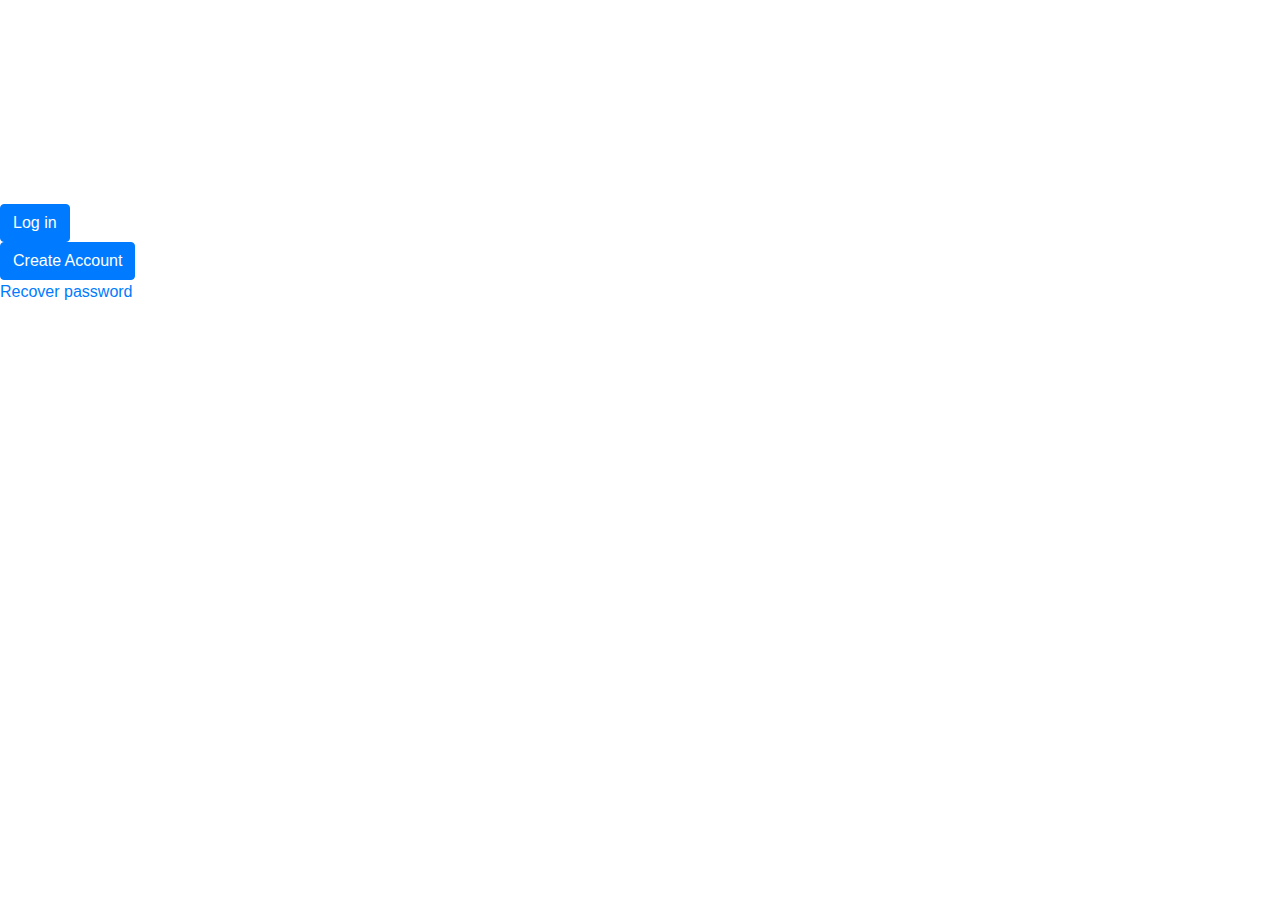
==== index.html @ 7409d791 "entrega" ====
<!DOCTYPE html>
<html lang="en">
<head>
  <meta charset="utf-8">
  <meta name="viewport" content="width=device-width, initial-scale=1.0">
  <title></title>
  <link rel="shortcut icon" href="assets/images/...">
  <link href="css/bootstrap.min.css" rel="stylesheet" type="text/css">
  <link href="css/bootstrap.css" rel="stylesheet" type="text/css">
  <link rel="stylesheet" type="text/css" href="css/font-awesome.css">
  <link href="css/main.css" rel="stylesheet" type="text/css">
  <script type="text/javascript" src="https://cdnjs.cloudflare.com/ajax/libs/superagent/3.8.2/superagent.min.js"></script>
</head>
<body>
  <section id="splash">
    <img src="" alt="">
  </section>
  <main>
    <section>
      <button type="button" class="btn btn-primary" data-toggle="modal" data-target="#log-in">
         Log in
      </button>
      <!-- Modal -->
      <div class="modal fade" id="log-in" tabindex="-1" role="dialog" aria-labelledby="exampleModalCenterTitle" aria-hidden="true">
        <div class="modal-dialog modal-dialog-centered" role="document">
          <div class="modal-content">
            <div class="modal-header">
              <h5 class="modal-title" id="exampleModalLongTitle">Modal title</h5>
              <button type="button" class="close" data-dismiss="modal" aria-label="Close">
                <span aria-hidden="true">&times;</span>
              </button>
            </div>
            <div class="modal-body">
              ...
            </div>
            <div class="modal-footer">
              <button type="button" class="btn btn-secondary" data-dismiss="modal">Close</button>
              <button type="button" class="btn btn-primary">Save changes</button>
            </div>
          </div>
        </div>
      </div>
    </section>

      <section>
        <button type="button" class="btn btn-primary" data-toggle="modal" data-target="#create-account">
           Create Account
        </button>

        <!-- Modal -->
        <div class="modal fade" id="create-account" tabindex="-1" role="dialog" aria-labelledby="exampleModalCenterTitle" aria-hidden="true">
          <div class="modal-dialog modal-dialog-centered" role="document">
            <div class="modal-content">
              <div class="modal-header">
                <h5 class="modal-title" id="exampleModalLongTitle">Modal title</h5>
                <button type="button" class="close" data-dismiss="modal" aria-label="Close">
                  <span aria-hidden="true">&times;</span>
                </button>
              </div>
              <div class="modal-body">
                ...
              </div>
              <div class="modal-footer">
                <button type="button" class="btn btn-secondary" data-dismiss="modal">Close</button>
                <button type="button" class="btn btn-primary">Save changes</button>
              </div>
            </div>
          </div>
        </div>
        <!--/Modal-->
      </section>

      <section>
        <a href="" data-toggle="modal" data-target="#recover-password">Recover password</a>
        <div class="modal fade" id="recover-password" tabindex="-1" role="dialog" aria-labelledby="exampleModalCenterTitle" aria-hidden="true">
          <div class="modal-dialog modal-dialog-centered" role="document">
            <div class="modal-content">
              <div class="modal-header">
                <h5 class="modal-title" id="exampleModalLongTitle">Modal title</h5>
                <button type="button" class="close" data-dismiss="modal" aria-label="Close">
                  <span aria-hidden="true">&times;</span>
                </button>
              </div>
              <div class="modal-body">
                ...
              </div>
              <div class="modal-footer">
                <button type="button" class="btn btn-secondary" data-dismiss="modal">Close</button>
                <button type="button" class="btn btn-primary">Save changes</button>
              </div>
            </div>
          </div>
        </div>
      </section>

  </main>
  <!--SCRIPTS-->
  <script src="js/jquery.js"></script>
  <script src="js/jquery.min.js"></script>
  <script src="js/bootstrap.min.js"></script>
  <script src="https://www.gstatic.com/firebasejs/4.8.2/firebase.js"></script>
  <script src="js/app.js"></script>
</body>
</html>
---- css/main.css ----
@font-face {
    font-family: '******';
    src: url('assets/fonts/******/******.eot');
    src: local('******'), url('../assets/fonts/******/******-Medium.woff') format('woff'), url('../assets/fonts/******/******-Medium.ttf') format('truetype'), url('../assets/fonts/******/******-Medium.svg') format('svg');
    font-weight: normal;
    font-style: normal;
}

@font-face {
    font-family: '******';
    src: url('assets/fonts/******/******.eot');
    src: local('******'), url('../assets/******/fonts/******.woff') format('woff'), url('../assets/fonts/******/******.ttf') format('truetype'), url('../assets/fonts/******/******.svg') format('svg');
    font-weight: normal;
    font-style: normal;
}


/*PALLETE
#1b181f dark blue
#536690 Light blue
#770b1a Red
#ffa500 yellow
*/


/* GENERAL */

* {
    box-sizing: border-box;
    margin: 0;
    padding: 0;
}

html,
body {
    background-color: #******;
    height: 100vh;
    margin: 0;
    padding: 0;
    overflow-x: hidden;
    /*overflow-y: hidden;*/
    width: 100vw;
}




h1,
h2,
h3,
h4,
h5,
h6,
label {
    font-family: ;
    font-weight: ;
}

.row {
    height: auto;
    margin: 0;
    padding: 0;
}

.container-fluid {
    width: 100vw;
    margin: 0 auto;
    padding: 0;
    overflow: hidden;
}


.footer-logo{

  height: 100px;
  margin: 0 auto;
}

/* HELPERS */

.m-0 {
    margin: 0px;
}

.mt-0 {
    margin-top: 0px;
}

.mb-0 {
    margin-bottom: 0px;
}

.ml-0 {
    margin-left: 0px;
}

.mr-0 {
    margin-right: 0px;
}

.m-20 {
    margin: 20px;
}

.mt-20 {
    margin-top: 20px;
}

.mb-20 {
    margin-bottom: 20px;
}

.ml-20 {
    margin-left: 20px;
}

.mr-20 {
    margin-right: 20px;
}

.m-40 {
    margin: 40px;
}

.mt-40 {
    margin-top: 40px;
}

.mb-40 {
    margin-bottom: 40px;
}

.ml-40 {
    margin-left: 40px;
}

.mr-40 {
    margin-right: 40px;
}

.pt-10 {
    padding-top: 10px;
}

.bkg-darkblue {
    background-color: #1b181f;
}

.bkg-lightblue {
    background-color: #536690;
}

.bkg-red {
    background-color: #770b1a;
}

.bkg-yellow {
    background-color: #ffa500;
}

.bkg-black{
    background-color: #000;
}

.bkg-white {
    background-color: #fff;
}

.text-darkblue {
    color: #1b181f;
}

.text-lightblue {
    color: #536690;
}

.text-red {
    color: #770b1a;
}

.text-yellow {
    color: #ffa500;
}

.text-black{
    color: #000;
}

.text-white {
    color: #fff;
}

.bolder {
    font-weight: 700;
}

.fake-hr {
    border-bottom: 2px solid rgba(224, 224, 224, 1);
}


/* BUTTONS */

.btn-theme-1 {
    background-color: #770b1a;
    border: #770b1a;
    color: #fff;
}

.btn-theme-1:hover,
.btn-theme-1:focus {
    background-color: ******;
    border: ******;
    color: ******;
    font-weight: ******;
}

.btn-theme-2 {
    background-color: ******;
    border: ******;
    color: ******;
}

.btn-theme-2:hover,
.btn-theme-2:focus {
    background-color: ******;
    border: ******;
    color: ******;
    font-weight: ******;
}

.btn-theme-3 {
    background-color: ******;
    border: ******;
    color: ******;
}

.btn-theme-3:hover,
.btn-theme-3:focus {
    background-color: ******;
    border: ******;
    color: ******;
    font-weight: ******;
}

.pointer {
    cursor:pointer;
}

#genres-btn {
  font-family: 700;
  text-transform: uppercase;
  color:#C77826;
  background-image: url(assets/images/ticket.png);
}

.button-gnr{
  font-family: 700;
  font-size:2.2rem;
  width:400px;
  height: 200px;
  text-transform: uppercase;
  text-align: left;
  color:#C77826;
  background-image: url(../assets/images/ticket.png);
  background-size: cover;
  background-repeat: no-repeat;
  padding-left: 30px;
  display: inline-flex;
  margin: 20px;
}
/* MODALS */

.modal {
    width: 80vw;
    margin: auto;
    padding: 5vh auto auto auto;
    padding-bottom: 20px;
}

.modal-overlay {
    background-color: #******;
}

.modal-close {
    background-color: #******;
    color: #******;
    margin-right: 20px;
    margin-bottom: 20px;
}

.modal-close:hover {
    background-color: #******;
    color: #******;
    margin-right: 20px;
    margin-bottom: 20px;
}

.title{
  display: inline-grid;
  margin: 30px;
}
/*INPUTS*/

input:not([type]):focus:not([readonly]),
input[type=text]:not(.browser-default):focus:not([readonly]),
input[type=password]:not(.browser-default):focus:not([readonly]),
input[type=email]:not(.browser-default):focus:not([readonly]),
input[type=url]:not(.browser-default):focus:not([readonly]),
input[type=time]:not(.browser-default):focus:not([readonly]),
input[type=date]:not(.browser-default):focus:not([readonly]),
input[type=datetime]:not(.browser-default):focus:not([readonly]),
input[type=datetime-local]:not(.browser-default):focus:not([readonly]),
input[type=tel]:not(.browser-default):focus:not([readonly]),
input[type=number]:not(.browser-default):focus:not([readonly]),
input[type=search]:not(.browser-default):focus:not([readonly]),
textarea.materialize-textarea:focus:not([readonly]) {
    border-bottom: 1px solid #******;
    -webkit-box-shadow: 0 1px 0 0 #******;
    box-shadow: 0 1px 0 0 #******;
}

input:not([type]):focus:not([readonly])+label,
input[type=text]:not(.browser-default):focus:not([readonly])+label,
input[type=password]:not(.browser-default):focus:not([readonly])+label,
input[type=email]:not(.browser-default):focus:not([readonly])+label,
input[type=url]:not(.browser-default):focus:not([readonly])+label,
input[type=time]:not(.browser-default):focus:not([readonly])+label,
input[type=date]:not(.browser-default):focus:not([readonly])+label,
input[type=datetime]:not(.browser-default):focus:not([readonly])+label,
input[type=datetime-local]:not(.browser-default):focus:not([readonly])+label,
input[type=tel]:not(.browser-default):focus:not([readonly])+label,
input[type=number]:not(.browser-default):focus:not([readonly])+label,
input[type=search]:not(.browser-default):focus:not([readonly])+label,
textarea.materialize-textarea:focus:not([readonly])+label {
    color: #******;
}

input[type=file] {
    width: 250px;
    background-color: #******;
    padding: 5px;
    border-radius: 2px;
    box-shadow: 1px 1px 4px 1px rgba(0, 0, 0, 0.5);
}

.input-field label {
    -webkit-transform-origin: 0% 50%;
    transform-origin: 0% 50%;
    text-align: initial;
    -webkit-transform: translateY(-10px);
    transform: translateY(-10px);
    pointer-events: none;
}

.input-field label:not(.label-icon).active {
    -webkit-transform: translateY(-36px) scale(0.8);
    transform: translateY(-36px) scale(0.8);
    -webkit-transform-origin: 0 0;
    transform-origin: 0 0;
}

[type="checkbox"]:checked {
    color: #******;
    border-right: 2px solid #******;
    border-bottom: 2px solid #******;
}

[type="checkbox"]:checked+i {
    color: #******;
}

.select-wrapper input.select-dropdown {
    background-color: #******;
    color: #******;
    font-weight: bolder;
    padding-left: 1rem;
}

.select-dropdown:active {
    background-color: #******;
    color: #******;
    font-weight: bolder;
    padding-left: 1rem;
}

#splash {
    width: 40vw;
    height: auto;
    padding-top: 20vh;
    margin-left: 20vw;
}

nav i {
    font-size: 48px;
}

.nav-logo img {
    height: 50px;
    padding: 5px;
}

.side-nav li a {
    color: #******;
}

.side-nav li>a>i,
.side-nav li>a>[class^='mdi-'],
.side-nav li>a li>a>[class*='mdi-'] {
    float: left;
    height: 48px;
    line-height: 48px;
    margin: 0 32px 0 0;
    width: 24px;
    color: #******;
}

.side-nav li:hover {
    background-color: #******;
    color: #******;
}


/*INDEX*/


/*GENRES*/
.genre{
  display: inline-flex;
  /*float: left;*/
  margin: 10px 20px;
}


/*MOVIES BY GENRE*/



/*MOVIE*/



/*SOUNDTRACK LIST*/


/*MEDIA QUERIES*/


/*USER PROFILE*/


/*LOGOUT*/
#logout-logo{
  width: 80vw;
  margin: 40px auto 20px auto;
}


/*@media only screen and (min-width:480px)*/


/*@media only screen and (min-width:601px)*/


/*@media only screen and (min-width:920px)*/


/*@media only screen and (min-width:1200px)*/
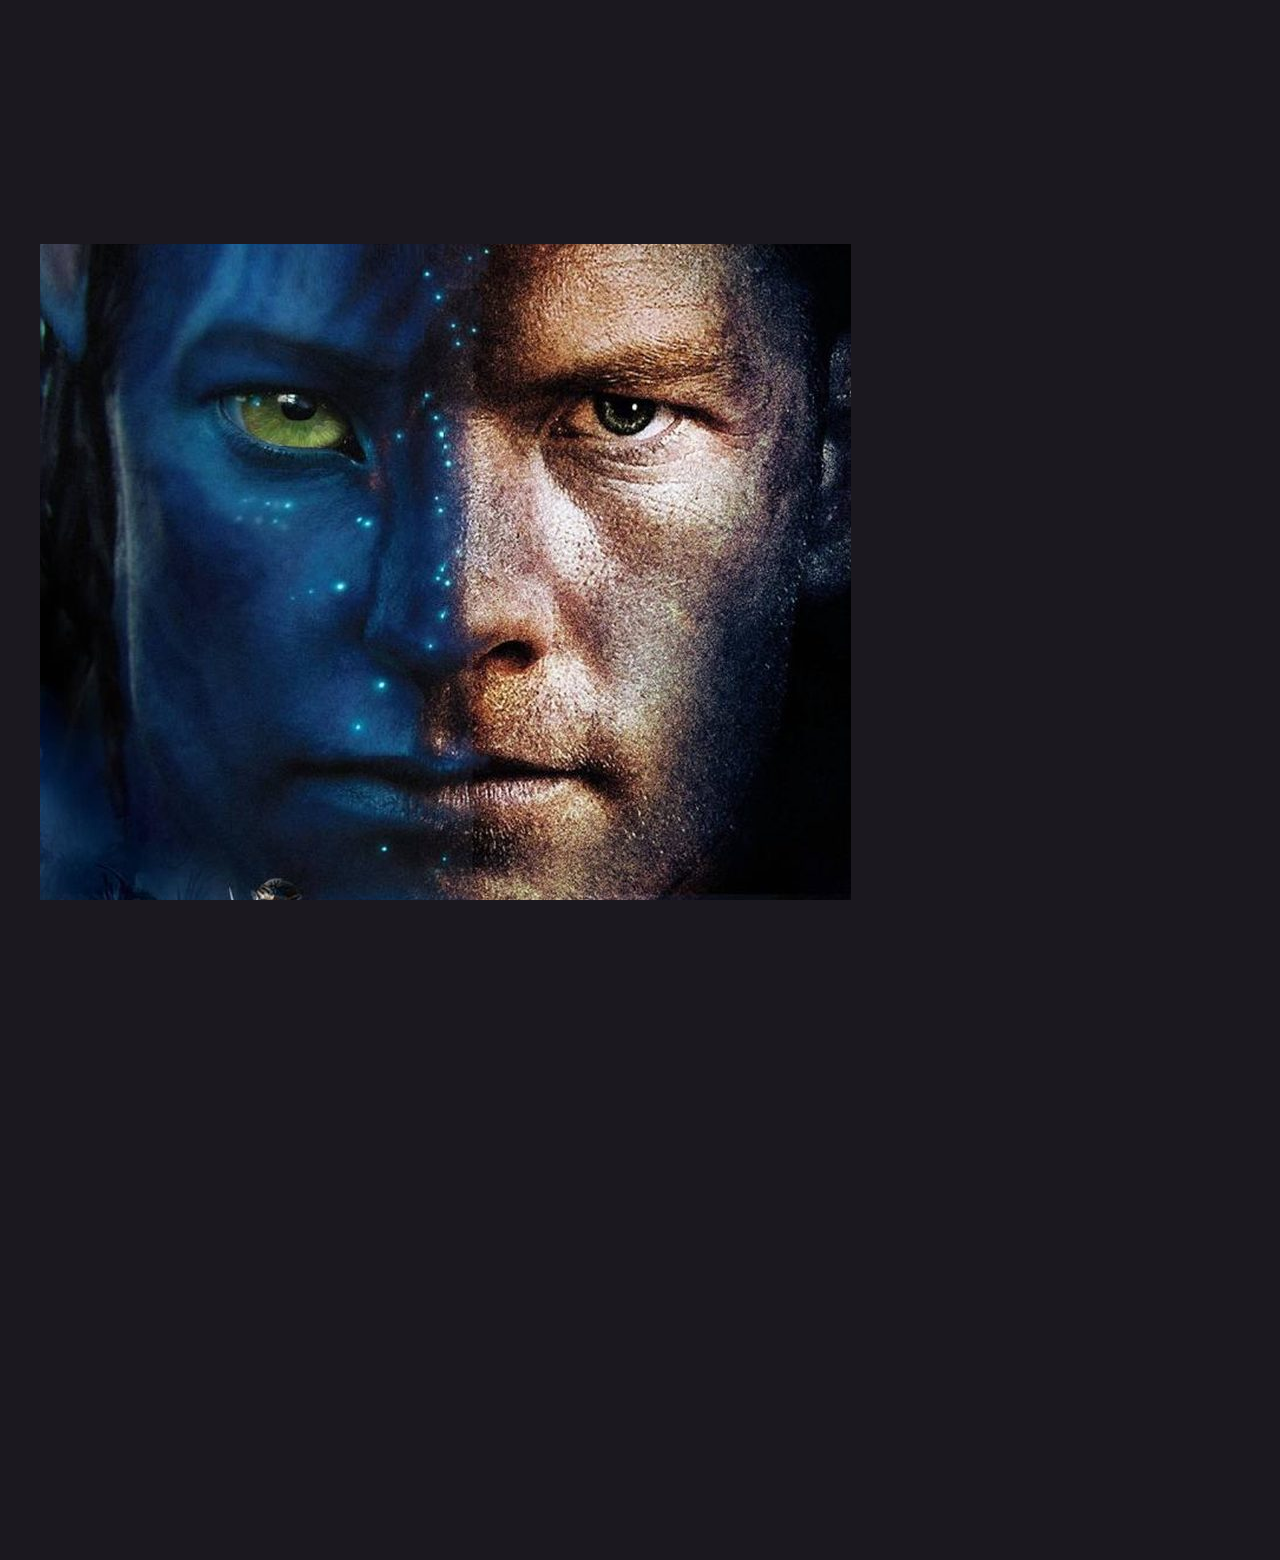
==== commit e3b38865: "cambios" ====
--- a/index.html
+++ b/index.html
@@ -16,84 +16,103 @@
     <img src="" alt="">
   </section>
   <main>
-    <section>
-      <button type="button" class="btn btn-primary" data-toggle="modal" data-target="#log-in">
-         Log in
-      </button>
-      <!-- Modal -->
-      <div class="modal fade" id="log-in" tabindex="-1" role="dialog" aria-labelledby="exampleModalCenterTitle" aria-hidden="true">
-        <div class="modal-dialog modal-dialog-centered" role="document">
-          <div class="modal-content">
-            <div class="modal-header">
-              <h5 class="modal-title" id="exampleModalLongTitle">Modal title</h5>
-              <button type="button" class="close" data-dismiss="modal" aria-label="Close">
-                <span aria-hidden="true">&times;</span>
-              </button>
-            </div>
-            <div class="modal-body">
-              ...
-            </div>
-            <div class="modal-footer">
-              <button type="button" class="btn btn-secondary" data-dismiss="modal">Close</button>
-              <button type="button" class="btn btn-primary">Save changes</button>
-            </div>
-          </div>
+    <div id="carouselExampleSlidesOnly" class="carousel slide m-40 " data-ride="carousel">
+      <div class="carousel-inner" role="listbox">
+        <div class="carousel-item active">
+          <img class="d-block img-fluid" src="assets/images/avatar.jpg" alt="First slide">
+        </div>
+        <div class="carousel-item">
+          <img class="d-block img-fluid" src="assets/images/gahoo.jpg" alt="Second slide">
+        </div>
+        <div class="carousel-item">
+          <img class="d-block img-fluid" src="assets/images/galaxia.jpg" alt="Third slide">
         </div>
       </div>
-    </section>
+    </div>
+    <main>
+      <!-- botón login -->
+      <button type="button" class="mr-40 btn-line btn-lg bkg-red text-white" data-toggle="modal" data-target="#sign-up">
+           Sign Up
+      </button>
+      <a href="views/genres.html" id="init" class="offset-2 btn btn-down1 btn-lg bkg-red text-white">Login</a>
 
-      <section>
-        <button type="button" class="btn btn-primary" data-toggle="modal" data-target="#create-account">
-           Create Account
-        </button>
+          <div class="modal fade" id="sign-up" tabindex="-1" role="dialog" aria-labelledby="exampleModalLabel" aria-hidden="true">
+                    <div class="modal-dialog" role="document">
+                      <div class="modal-content">
+                        <div class="modal-header">
+                          <h5 class="modal-title" id="exampleModalLabel">Sign Up!</h5>
+                          <button type="button" class="close" data-dismiss="modal" aria-label="Close">
+                            <span aria-hidden="true">&times;</span>
+                          </button>
+                        </div>
+                        <div class="modal-body">
+                          <!-- formulario -->
+                          <div class="rows">
+                          <div class="row">
+                          	<div class="col-md-12 col-md-offset-4">
+                          		<div class="panel panel-default">
+                      			  	<div class="panel-heading">
+
+                      			 	</div>
+                      			  	<div class="panel-body">
+                      			    	<form accept-charset="UTF-8" role="form">
+                                          <fieldset>
+                      			    	  	<div class="form-group">
+                      			    		    <input class="form-control" placeholder="yourmail@example.com" name="email" type="text">
+                      			    		</div>
+                      			    		<div class="form-group">
+                      			    			<input class="form-control" placeholder="Password" name="password" type="password" value="">
+                      			    		</div>
+                      			    		<div class="checkbox">
+                      			    	    	<label>
+                      			    	    		<input name="remember" type="checkbox" value="Remember Me"> Remember Me
+                      			    	    	</label>
+                      			    	    </div>
+                      			    		<input class="btn btn-lg btn-info btn-block" type="submit" value="Login">
+                      			    	</fieldset>
+                      			      	</form>
+                                            <hr/>
+                                          <center><h4>OR</h4></center>
+                                          <input class="btn btn-lg btn-primary btn-block" type="submit" value="Login via facebook">
+                      			    </div>
+                      			</div>
+                      		</div>
+                      	</div>
+                        </div>
+                        </div>
+                      </div>
+                    </div>
+                  </div>
 
         <!-- Modal -->
-        <div class="modal fade" id="create-account" tabindex="-1" role="dialog" aria-labelledby="exampleModalCenterTitle" aria-hidden="true">
-          <div class="modal-dialog modal-dialog-centered" role="document">
-            <div class="modal-content">
-              <div class="modal-header">
-                <h5 class="modal-title" id="exampleModalLongTitle">Modal title</h5>
-                <button type="button" class="close" data-dismiss="modal" aria-label="Close">
-                  <span aria-hidden="true">&times;</span>
-                </button>
-              </div>
-              <div class="modal-body">
-                ...
-              </div>
-              <div class="modal-footer">
-                <button type="button" class="btn btn-secondary" data-dismiss="modal">Close</button>
-                <button type="button" class="btn btn-primary">Save changes</button>
+
+
+        <section class="mt-10">
+
+          <a href="" class="offset-4" data-toggle="modal" data-target="#recover-password">Recover password</a>
+
+          <div class="modal fade" id="recover-password" tabindex="-1" role="dialog" aria-labelledby="exampleModalCenterTitle" aria-hidden="true">
+            <div class="modal-dialog modal-dialog-centered" role="document">
+              <div class="modal-content">
+                <div class="modal-header">
+                  <h5 class="modal-title" id="exampleModalLongTitle">Modal title</h5>
+                  <button type="button" class="close" data-dismiss="modal" aria-label="Close">
+                    <span aria-hidden="true">&times;</span>
+                  </button>
+                </div>
+                <div class="modal-body">
+                  ...
+                </div>
+                <div class="modal-footer">
+                  <button type="button" class="btn btn-secondary" data-dismiss="modal">Close</button>
+                  <button type="button" class="btn btn-primary">Save changes</button>
+                </div>
               </div>
             </div>
           </div>
-        </div>
-        <!--/Modal-->
-      </section>
+        </section>
+    </main>
 
-      <section>
-        <a href="" data-toggle="modal" data-target="#recover-password">Recover password</a>
-        <div class="modal fade" id="recover-password" tabindex="-1" role="dialog" aria-labelledby="exampleModalCenterTitle" aria-hidden="true">
-          <div class="modal-dialog modal-dialog-centered" role="document">
-            <div class="modal-content">
-              <div class="modal-header">
-                <h5 class="modal-title" id="exampleModalLongTitle">Modal title</h5>
-                <button type="button" class="close" data-dismiss="modal" aria-label="Close">
-                  <span aria-hidden="true">&times;</span>
-                </button>
-              </div>
-              <div class="modal-body">
-                ...
-              </div>
-              <div class="modal-footer">
-                <button type="button" class="btn btn-secondary" data-dismiss="modal">Close</button>
-                <button type="button" class="btn btn-primary">Save changes</button>
-              </div>
-            </div>
-          </div>
-        </div>
-      </section>
-
-  </main>
   <!--SCRIPTS-->
   <script src="js/jquery.js"></script>
   <script src="js/jquery.min.js"></script>
--- a/css/main.css
+++ b/css/main.css
@@ -33,7 +33,7 @@
 
 html,
 body {
-    background-color: #******;
+    background-color: #1b181f;
     height: 100vh;
     margin: 0;
     padding: 0;
